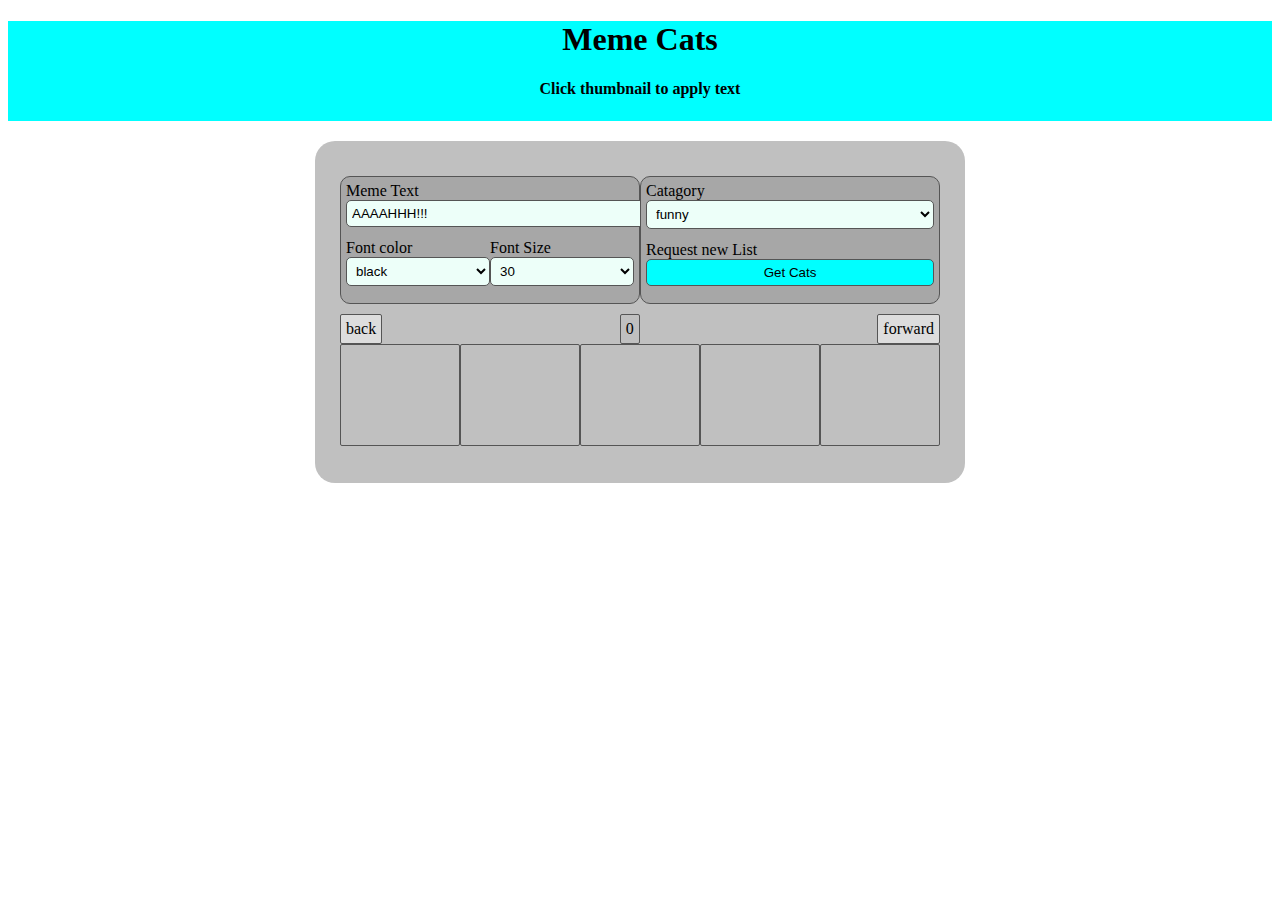
==== index.html @ 93987494 "version2" ====
<!DOCTYPE html>
<html lang="en">

<head>
    <meta charset="UTF-8">
    <meta name="viewport" content="width=device-width, initial-scale=1.0">
    <!-- Bootstap CSS -->
    <link rel="stylesheet" href="https://stackpath.bootstrapcdn.com/bootstrap/4.1.3/css/bootstrap.min.css"
        integrity="sha384-MCw98/SFnGE8fJT3GXwEOngsV7Zt27NXFoaoApmYm81iuXoPkFOJwJ8ERdknLPMO" crossorigin="anonymous">
    <!-- Main CSS file! -->
    <link rel="stylesheet" href="./css/styles.css">
    <!-- Main JavaScript FIle -->
    <script src="./js/main.js" defer></script>
    <title>Meme Cats</title>
</head>

<body>
    <header>
        <h1>Meme Cats</h1>
        <h4>Click thumbnail to apply text</h4>
    </header>

    <main>
        <div id="form-flex">
            <form class="form-group">
                Meme Text
                <input type="text" id="input_text" placeholder="AAAAHHH!!!" value="AAAAHHH!!!">
                <div class="form-split">
                    <div>
                     Font color
                        <select name="font" id="text_color">
                            <option value="?fontColor=black">black</option>
                            <option value="?fontColor=white">white</option>
                            <option value="?fontColor=red">red</option>
                            <option value="?fontColor=green">green</option>
                            <option value="?fontColor=blue">blue</option>
                            <option value="?fontColor=teal">teal</option>
                        </select>
                    </div>
                    <div>
                        Font Size
                        <select name="font_size" id="text_size">
                            <option value="&fontSize=20">20</option>
                            <option value="&fontSize=30" selected>30</option>
                            <option value="&fontSize=40">40</option>
                            <option value="&fontSize=50">50</option>
                            <option value="&fontSize=60">60</option>
                            <option value="&fontSize=70">70</option>
                            <option value="&fontSize=80">80</option>
                        </select>
                    </div>
                </div>
            </form>

            <form class="form-group">
                Catagory
                <select name="tag" id="catagory">
                    <option value="" >-none-</option>
                    <option value="funny" selected>funny</option>
                    <option value="Cute">Cute</option>
                    <option value="bored">Bored</option>
                    <option value="FAT">FAT</option>
                    <option value="Grumpy">Grumpy</option>
                    <option value="B&W">B&W</option>
                    <option value="Bed">Bed</option>
                    <option value="BigEars">BigEars</option>
                    <option value="Curious">Curious</option>
                    <option value="If-fits-I-sits">If-fits-I-sits</option>
                    <option value="Peekaboo">Peekaboo</option>
                    <option value="Sleepy">Sleepy</option>
                </select>
                Request new List
                <input type="button" value="Get Cats" id="btn_get"
                    style="cursor: pointer;">
            </form>
        </div>
        <div class="navigator">
            <div id="btn_back">back</div>
            <div id="error_div" class="no_btn">0</div>
            <div id="btn_forward">forward</div>
        </div>

        <div id="image_array">
            <div id="img1" class="list_image" image_id=""></div>
            <div id="img2" class="list_image" image_id=""></div>
            <div id="img3" class="list_image" image_id=""></div>
            <div id="img4" class="list_image" image_id=""></div>
            <div id="img5" class="list_image" image_id=""></div>

        </div>
        <div id="meme_image" style="display: none;">
            <img src="" alt="meme image">
        </div>
    </main>
</body>
</html>
---- css/styles.css ----
.display {
    width: 100%;
    padding: 10px 0 0 0;
    text-align: center;
}

#facts {
    width: 100%;
    padding: 20px;
    text-align: justify;
    text-align-last: left;
}
header{
    background-color: aqua;
    width: 100%;
    height: 100px;
    text-align: center;
}
main{
    margin:  20px auto;
    border-radius: 20px;
    width: 600px;

    padding: 25px;
    background-color: rgb(192, 192, 192);
}
#form-flex{
    display: flex;
    flex-direction: row;
    justify-content: space-between;
}
.form-group{
    background-color: #a7a7a7;
    border: 1px solid rgb(85, 85, 85);
    border-radius: 10px;
    width: 49%;
    margin: 10px 0;
    align-content: end;
    padding: 5px;
}
.form-split{
    display: flex;

}
.form-split > div{
    width: 50%;

}


input, select, button{
    border-radius: 5px;
    border: 1px solid rgb(85, 85, 85);
    padding: 5px;
    margin-bottom: 12px;
    width: 100%;
    background-color: rgb(237, 255, 249);
}

#btn_get{
   background-color: aqua;
}
#btn_get:hover{
   background-color: rgb(2, 189, 189);
}
#btn_get:active{
   background-color: rgb(1, 150, 150);
}

#meme_image{
    width: 80%;
    margin: 10px auto;
    padding: 0;
    border: rgb(85, 85, 85) solid 1px;
}
img{
    width: 100%;
}

#image_array{
    display: flex;
    flex-direction: row;
    flex-wrap: nowrap;
    margin-bottom: 12px;
}
.list_image{
    width: 20%;
    height: 100px;
    border: 1px rgb(85, 85, 85) solid;
}

.navigator{
    display: flex;
    flex-direction: row;
    justify-content: space-between;

}
.navigator > div{
    background-color: #DDDDDD;
    border: 1px rgb(85, 85, 85) solid;
    padding: 5px;
    cursor: pointer;
    border-radius: 2px;
}
.navigator > .no_btn{
    background-color: rgb(192, 192, 192);
    border: 1px rgb(85, 85, 85) solid;
    padding: 5px;
    cursor: default;
    border-radius: 2px;
}

#image_array > div{
    cursor: pointer;
    background-image: none;
    background-position-x: center;
    background-size: cover;
    border-radius: 2px;
}
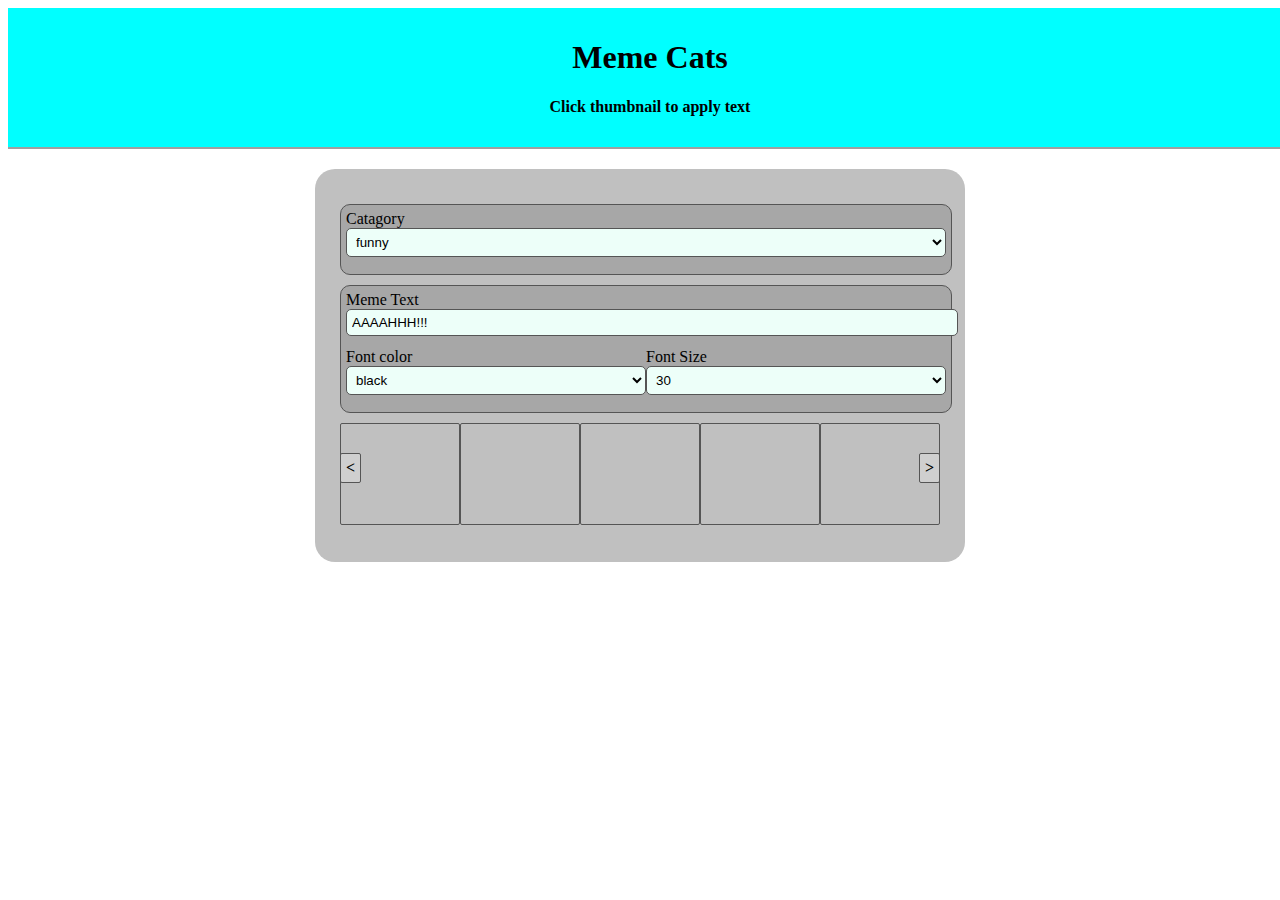
==== commit d8bb8948: "v3" ====
--- a/index.html
+++ b/index.html
@@ -21,7 +21,30 @@
     </header>
 
     <main>
-        <div id="form-flex">
+        <!-- <div id="form-flex"> -->
+            <!-- catagory -->
+            <form class="form-group">
+                Catagory
+                <select name="tag" id="catagory">
+                    <option value="" >-all-</option>
+                    <option value="funny" selected>funny</option>
+                    <option value="Cute">Cute</option>
+                    <option value="bored">Bored</option>
+                    <option value="FAT">FAT</option>
+                    <option value="Grumpy">Grumpy</option>
+                    <option value="B&W">B&W</option>
+                    <option value="Bed">Bed</option>
+                    <option value="BigEars">BigEars</option>
+                    <option value="Curious">Curious</option>
+                    <option value="If-fits-I-sits">If-fits-I-sits</option>
+                    <option value="Peekaboo">Peekaboo</option>
+                    <option value="Sleepy">Sleepy</option>
+                </select>
+                <!-- Request new List
+                <input type="button" value="🐈Meowww 😺🐱😾🙀🐾" id="btn_get"
+                    style="cursor: pointer;"> -->
+            </form>
+
             <form class="form-group">
                 Meme Text
                 <input type="text" id="input_text" placeholder="AAAAHHH!!!" value="AAAAHHH!!!">
@@ -51,33 +74,11 @@
                     </div>
                 </div>
             </form>
-
-            <form class="form-group">
-                Catagory
-                <select name="tag" id="catagory">
-                    <option value="" >-none-</option>
-                    <option value="funny" selected>funny</option>
-                    <option value="Cute">Cute</option>
-                    <option value="bored">Bored</option>
-                    <option value="FAT">FAT</option>
-                    <option value="Grumpy">Grumpy</option>
-                    <option value="B&W">B&W</option>
-                    <option value="Bed">Bed</option>
-                    <option value="BigEars">BigEars</option>
-                    <option value="Curious">Curious</option>
-                    <option value="If-fits-I-sits">If-fits-I-sits</option>
-                    <option value="Peekaboo">Peekaboo</option>
-                    <option value="Sleepy">Sleepy</option>
-                </select>
-                Request new List
-                <input type="button" value="Get Cats" id="btn_get"
-                    style="cursor: pointer;">
-            </form>
-        </div>
+        <!-- </div> -->
         <div class="navigator">
-            <div id="btn_back">back</div>
-            <div id="error_div" class="no_btn">0</div>
-            <div id="btn_forward">forward</div>
+            <div id="btn_back">&lt;</div>
+            <!-- <div id="error_div" class="no_btn">0</div> -->
+            <div id="btn_forward">&gt;</div>
         </div>
 
         <div id="image_array">
--- a/css/styles.css
+++ b/css/styles.css
@@ -13,8 +13,12 @@
 header{
     background-color: aqua;
     width: 100%;
-    height: 100px;
+    height: auto;
     text-align: center;
+    padding: 10px;
+    border-style: solid;
+    border-width: 0 0 2px 0;
+    border-color: #a0a0a0;
 }
 main{
     margin:  20px auto;
@@ -33,7 +37,7 @@
     background-color: #a7a7a7;
     border: 1px solid rgb(85, 85, 85);
     border-radius: 10px;
-    width: 49%;
+    width: 100%;
     margin: 10px 0;
     align-content: end;
     padding: 5px;
@@ -90,18 +94,37 @@
 }
 
 .navigator{
-    display: flex;
-    flex-direction: row;
-    justify-content: space-between;
-
+    display: block;
+    position: relative;
+    /* flex-direction: row;
+    justify-content: space-between; */
+    width: 100%;
+    height: 0;
 }
 .navigator > div{
-    background-color: #DDDDDD;
+    background-color: #dddddd83;
     border: 1px rgb(85, 85, 85) solid;
     padding: 5px;
     cursor: pointer;
     border-radius: 2px;
+    font-weight: 700;
 }
+.navigator > div:hover{
+    background-color: #a0a0a0;
+}
+.navigator #btn_back{
+    position: absolute;
+    left: 0;
+    top: 30px;
+    z-index: 2;
+}
+.navigator #btn_forward{
+    position: absolute;
+    right: 0;
+    top: 30px;
+    z-index: 2;
+}
+
 .navigator > .no_btn{
     background-color: rgb(192, 192, 192);
     border: 1px rgb(85, 85, 85) solid;
@@ -116,4 +139,19 @@
     background-position-x: center;
     background-size: cover;
     border-radius: 2px;
+}
+
+@media only screen and (max-width: 600px)
+{
+    main{
+        width: 100%;
+    }
+    .form-split{
+        flex-direction: column;
+    }
+    .form-split > div{
+        flex-direction: column;
+        width: 100%;
+    }
+
 }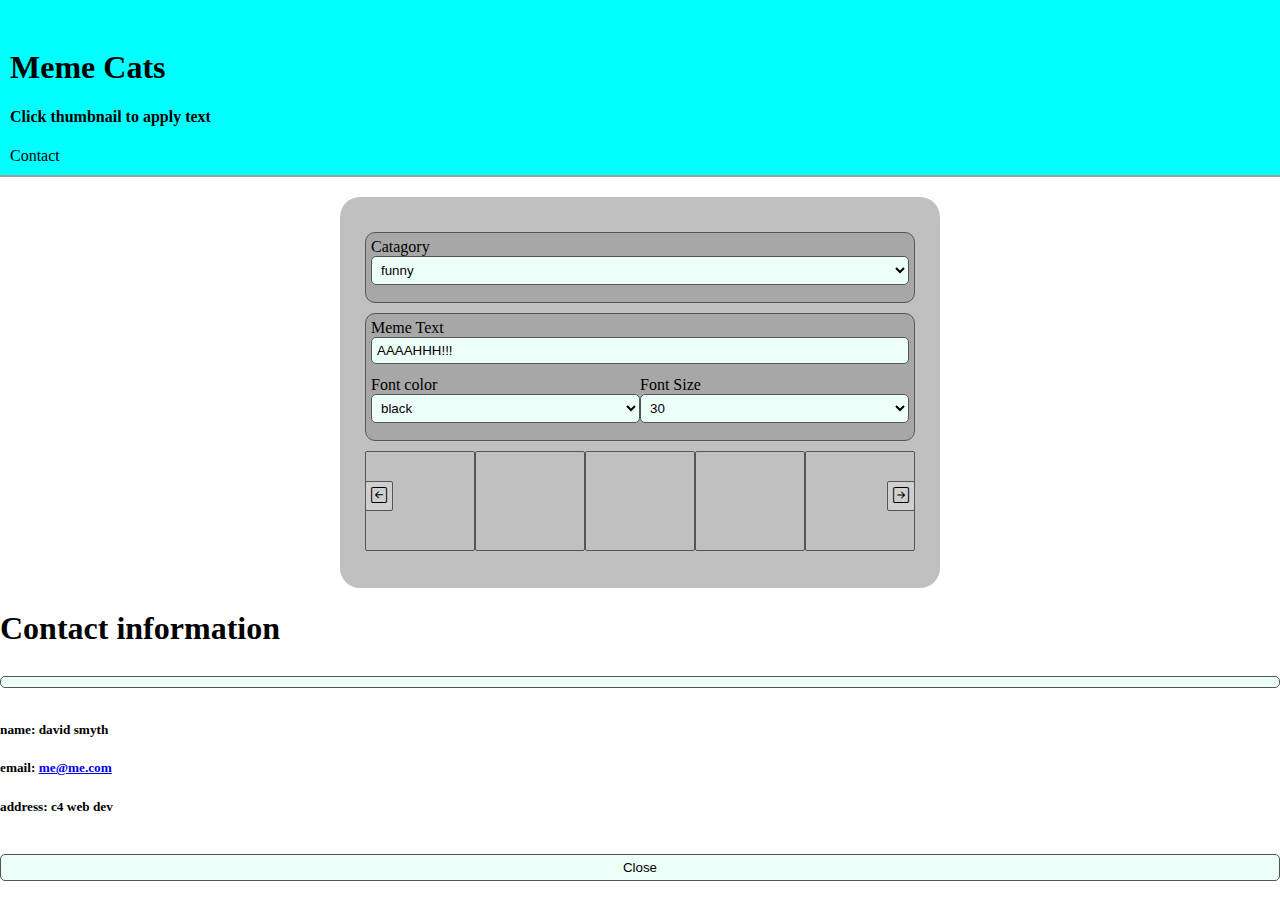
==== commit fc02b99e: "added comments" ====
--- a/index.html
+++ b/index.html
@@ -2,96 +2,158 @@
 <html lang="en">
 
 <head>
-    <meta charset="UTF-8">
-    <meta name="viewport" content="width=device-width, initial-scale=1.0">
-    <!-- Bootstap CSS -->
-    <link rel="stylesheet" href="https://stackpath.bootstrapcdn.com/bootstrap/4.1.3/css/bootstrap.min.css"
-        integrity="sha384-MCw98/SFnGE8fJT3GXwEOngsV7Zt27NXFoaoApmYm81iuXoPkFOJwJ8ERdknLPMO" crossorigin="anonymous">
-    <!-- Main CSS file! -->
-    <link rel="stylesheet" href="./css/styles.css">
-    <!-- Main JavaScript FIle -->
-    <script src="./js/main.js" defer></script>
-    <title>Meme Cats</title>
+	<meta charset="UTF-8">
+	<meta name="viewport" content="width=device-width, initial-scale=1.0">
+	<!-- Bootstap CSS -->
+	<link href="https://cdn.jsdelivr.net/npm/bootstrap@5.2.3/dist/css/bootstrap.min.css" rel="stylesheet"
+		integrity="sha384-rbsA2VBKQhggwzxH7pPCaAqO46MgnOM80zW1RWuH61DGLwZJEdK2Kadq2F9CUG65" crossorigin="anonymous">
+
+	<!-- bootstrap icons  -->
+	<link rel="stylesheet" href="https://cdn.jsdelivr.net/npm/bootstrap-icons@1.11.3/font/bootstrap-icons.min.css">
+
+	<!-- Main CSS file! -->
+	<link rel="stylesheet" href="./css/styles.css">
+	<!-- Main JavaScript FIle -->
+	<script src="./js/main.js" defer></script>
+	<title>Meme Cats</title>
 </head>
 
 <body>
-    <header>
-        <h1>Meme Cats</h1>
-        <h4>Click thumbnail to apply text</h4>
-    </header>
+	<header>
+		<div class="container text-center">
+			<div class="row">
+				<div class="col-sm-2">
+					<!-- spacer -->
+					&NonBreakingSpace;
+				</div>
+				<div class="col-sm-8">
+					<!-- centre text -->
+					<h1>Meme Cats</h1>
+					<h4>Click thumbnail to apply text</h4>
+				</div>
 
-    <main>
-        <!-- <div id="form-flex"> -->
-            <!-- catagory -->
-            <form class="form-group">
-                Catagory
-                <select name="tag" id="catagory">
-                    <option value="" >-all-</option>
-                    <option value="funny" selected>funny</option>
-                    <option value="Cute">Cute</option>
-                    <option value="bored">Bored</option>
-                    <option value="FAT">FAT</option>
-                    <option value="Grumpy">Grumpy</option>
-                    <option value="B&W">B&W</option>
-                    <option value="Bed">Bed</option>
-                    <option value="BigEars">BigEars</option>
-                    <option value="Curious">Curious</option>
-                    <option value="If-fits-I-sits">If-fits-I-sits</option>
-                    <option value="Peekaboo">Peekaboo</option>
-                    <option value="Sleepy">Sleepy</option>
-                </select>
-                <!-- Request new List
+				<!-- Button trigger modal -->
+				<div class="col-sm-2">
+					<div type="button" class="btn btn-info p-2 fs-4"
+						data-bs-toggle="modal"
+						data-bs-target="#exampleModal">
+						Contact
+					</div>
+				</div>
+			</div>
+		</div>
+	</header>
+
+	<main>
+		<!-- form: catagory -->
+		<div class="form-group">
+			Catagory
+			<select name="tag" id="catagory">
+				<option value="">-all-</option>
+				<option value="funny" selected>funny</option>
+				<option value="Cute">Cute</option>
+				<option value="bored">Bored</option>
+				<option value="FAT">FAT</option>
+				<option value="Grumpy">Grumpy</option>
+				<option value="B&W">B&W</option>
+				<option value="Bed">Bed</option>
+				<option value="BigEars">BigEars</option>
+				<option value="Curious">Curious</option>
+				<option value="If-fits-I-sits">If-fits-I-sits</option>
+				<option value="Peekaboo">Peekaboo</option>
+				<option value="Sleepy">Sleepy</option>
+			</select>
+			<!-- Request new List
                 <input type="button" value="🐈Meowww 😺🐱😾🙀🐾" id="btn_get"
                     style="cursor: pointer;"> -->
-            </form>
+		</div>
 
-            <form class="form-group">
-                Meme Text
-                <input type="text" id="input_text" placeholder="AAAAHHH!!!" value="AAAAHHH!!!">
-                <div class="form-split">
-                    <div>
-                     Font color
-                        <select name="font" id="text_color">
-                            <option value="?fontColor=black">black</option>
-                            <option value="?fontColor=white">white</option>
-                            <option value="?fontColor=red">red</option>
-                            <option value="?fontColor=green">green</option>
-                            <option value="?fontColor=blue">blue</option>
-                            <option value="?fontColor=teal">teal</option>
-                        </select>
-                    </div>
-                    <div>
-                        Font Size
-                        <select name="font_size" id="text_size">
-                            <option value="&fontSize=20">20</option>
-                            <option value="&fontSize=30" selected>30</option>
-                            <option value="&fontSize=40">40</option>
-                            <option value="&fontSize=50">50</option>
-                            <option value="&fontSize=60">60</option>
-                            <option value="&fontSize=70">70</option>
-                            <option value="&fontSize=80">80</option>
-                        </select>
-                    </div>
-                </div>
-            </form>
-        <!-- </div> -->
-        <div class="navigator">
-            <div id="btn_back">&lt;</div>
-            <!-- <div id="error_div" class="no_btn">0</div> -->
-            <div id="btn_forward">&gt;</div>
-        </div>
+		<!-- form: meem text options -->
+		<div class="form-group">
+			Meme Text
+			<input type="text" id="input_text" placeholder="add meme text" value="AAAAHHH!!!">
+			<div class="form-split">
+				<div>
+					Font color
+					<select name="font" id="text_color">
+						<option value="?fontColor=black">black</option>
+						<option value="?fontColor=white">white</option>
+						<option value="?fontColor=red">red</option>
+						<option value="?fontColor=green">green</option>
+						<option value="?fontColor=blue">blue</option>
+						<option value="?fontColor=teal">teal</option>
+					</select>
+				</div>
+				<div>
+					Font Size
+					<select name="font_size" id="text_size">
+						<option value="&fontSize=20">20</option>
+						<option value="&fontSize=30" selected>30</option>
+						<option value="&fontSize=40">40</option>
+						<option value="&fontSize=50">50</option>
+						<option value="&fontSize=60">60</option>
+						<option value="&fontSize=70">70</option>
+						<option value="&fontSize=80">80</option>
+					</select>
+				</div>
+			</div>
+		</div>
 
-        <div id="image_array">
-            <div id="img1" class="list_image" image_id=""></div>
-            <div id="img2" class="list_image" image_id=""></div>
-            <div id="img3" class="list_image" image_id=""></div>
-            <div id="img4" class="list_image" image_id=""></div>
-            <div id="img5" class="list_image" image_id=""></div>
+		<!-- debug error box -->
+		<div id="error_box">aa</div>
 
-        </div>
-        <div id="meme_image" style="display: none;">
-            <img src="" alt="meme image">
-        </div>
-    </main>
+
+		<!-- forward/back buttons -->
+		<div class="navigator">
+			<div id="btn_back">
+				<!-- bootstrap image libary -->
+				<i class="bi bi-arrow-left-square"></i>
+			</div>
+			<div id="btn_forward">
+				<!-- bootstrap image libary -->
+				<i class="bi bi-arrow-right-square"></i>
+			</div>
+		</div>
+
+		<!-- thumb gallery -->
+		<div id="image_array">
+			<div id="img1" class="list_image" image_id=""></div>
+			<div id="img2" class="list_image" image_id=""></div>
+			<div id="img3" class="list_image" image_id=""></div>
+			<div id="img4" class="list_image" image_id=""></div>
+			<div id="img5" class="list_image" image_id=""></div>
+		</div>
+
+		<!-- large meme image -->
+		<div id="meme_image" style="display: none;">
+			<img src="" alt="meme image">
+		</div>
+	</main>
+
+	<!-- Modal -->
+	<div class="modal fade" id="exampleModal" tabindex="-1" aria-labelledby="exampleModalLabel" aria-hidden="true">
+		<div class="modal-dialog">
+			<div class="modal-content">
+				<div class="modal-header">
+					<h1 class="modal-title fs-5" id="exampleModalLabel">Contact information</h1>
+					<button type="button" class="btn-close" data-bs-dismiss="modal" aria-label="Close"></button>
+				</div>
+				<div class="modal-body">
+					<!-- popup contact info page -->
+					<iframe src="./contact.html" frameborder="0"></iframe>
+				</div>
+				<div class="modal-footer">
+					<button type="button" class="btn btn-secondary" data-bs-dismiss="modal">Close</button>
+				</div>
+			</div>
+		</div>
+	</div>
+
+	<!-- bootstrap js -->
+	<script src="https://cdn.jsdelivr.net/npm/bootstrap@5.2.3/dist/js/bootstrap.bundle.min.js"
+		integrity="sha384-kenU1KFdBIe4zVF0s0G1M5b4hcpxyD9F7jL+jjXkk+Q2h455rYXK/7HAuoJl+0I4"
+		crossorigin="anonymous"></script>
+
 </body>
+
 </html>--- a/css/styles.css
+++ b/css/styles.css
@@ -1,3 +1,14 @@
+*{
+    box-sizing: border-box;
+}
+body{
+    margin: 0;
+}
+
+/* h1, h2, h3, h4{
+    margin: 1rem;
+} */
+
 .display {
     width: 100%;
     padding: 10px 0 0 0;
@@ -14,12 +25,17 @@
     background-color: aqua;
     width: 100%;
     height: auto;
-    text-align: center;
     padding: 10px;
     border-style: solid;
     border-width: 0 0 2px 0;
     border-color: #a0a0a0;
+    /* text-align: center;
+    display: flex;
+    flex-direction: row;
+    justify-content: space-between; */
 }
+
+
 main{
     margin:  20px auto;
     border-radius: 20px;
@@ -141,7 +157,21 @@
     border-radius: 2px;
 }
 
-@media only screen and (max-width: 600px)
+.red_bdr{
+    border-color: red;
+}
+
+#error_box{
+    width: 100%;
+    display: none;
+    border: red solid 1px;
+    margin-bottom: 5px;
+    background-color: rgb(237, 255, 249);
+    border-radius: 5px;
+    padding: 5px;
+}
+
+@media only screen and (max-width: 576px)
 {
     main{
         width: 100%;
@@ -153,5 +183,7 @@
         flex-direction: column;
         width: 100%;
     }
-
+    /* header{
+        flex-direction: column;
+    } */
 }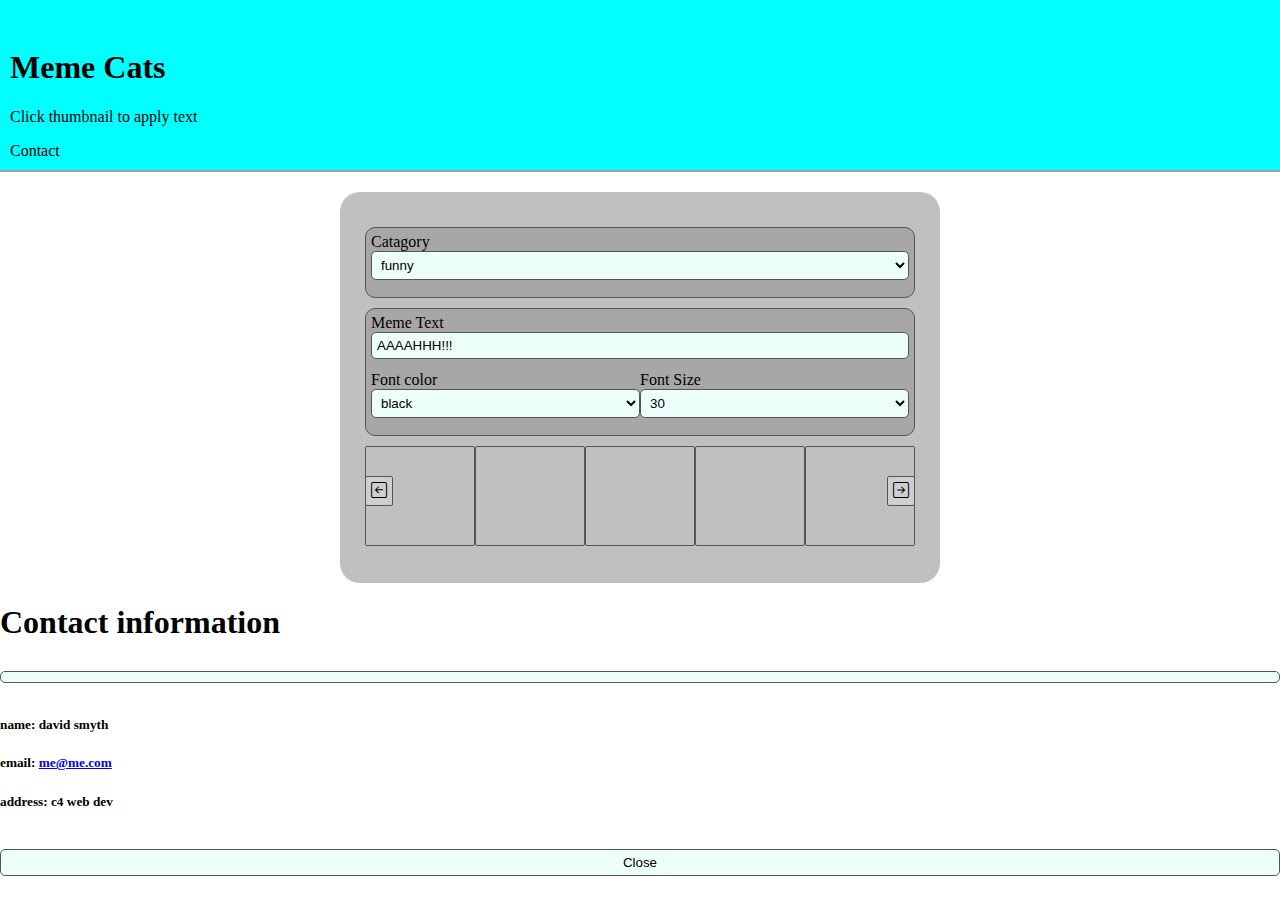
==== commit 1aaff305: "fixed accessibility errors" ====
--- a/index.html
+++ b/index.html
@@ -29,7 +29,7 @@
 				<div class="col-sm-8">
 					<!-- centre text -->
 					<h1>Meme Cats</h1>
-					<h4>Click thumbnail to apply text</h4>
+					<p>Click thumbnail to apply text</p>
 				</div>
 
 				<!-- Button trigger modal -->
@@ -47,7 +47,8 @@
 	<main>
 		<!-- form: catagory -->
 		<div class="form-group">
-			Catagory
+			<!-- Catagory -->
+			<label for="tag">Catagory</label>
 			<select name="tag" id="catagory">
 				<option value="">-all-</option>
 				<option value="funny" selected>funny</option>
@@ -70,11 +71,13 @@
 
 		<!-- form: meem text options -->
 		<div class="form-group">
-			Meme Text
-			<input type="text" id="input_text" placeholder="add meme text" value="AAAAHHH!!!">
+			<!-- Meme Text -->
+			<label for="intext">Meme Text</label>
+			<input type="text" name="intext" id="input_text" placeholder="add meme text" value="AAAAHHH!!!">
 			<div class="form-split">
 				<div>
-					Font color
+					<!-- Font color -->
+					<label for="font">Font color</label>
 					<select name="font" id="text_color">
 						<option value="?fontColor=black">black</option>
 						<option value="?fontColor=white">white</option>
@@ -85,7 +88,8 @@
 					</select>
 				</div>
 				<div>
-					Font Size
+					<!-- Font Size -->
+					<label for="font_size">Font Size</label>
 					<select name="font_size" id="text_size">
 						<option value="&fontSize=20">20</option>
 						<option value="&fontSize=30" selected>30</option>
@@ -107,11 +111,11 @@
 		<div class="navigator">
 			<div id="btn_back">
 				<!-- bootstrap image libary -->
-				<i class="bi bi-arrow-left-square"></i>
+				<div class="bi bi-arrow-left-square"></div>
 			</div>
 			<div id="btn_forward">
 				<!-- bootstrap image libary -->
-				<i class="bi bi-arrow-right-square"></i>
+				<div class="bi bi-arrow-right-square"></div>
 			</div>
 		</div>
 
